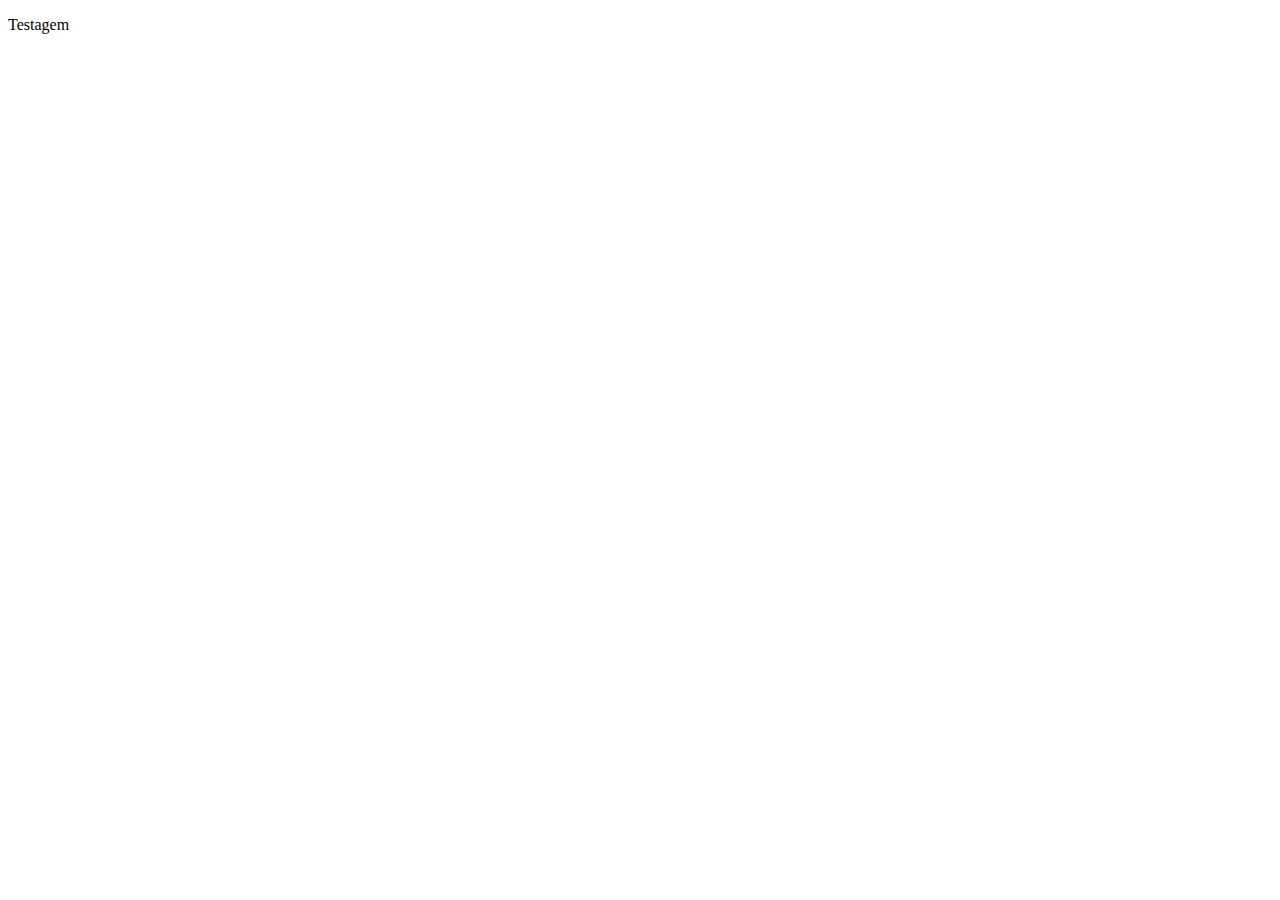
==== teste.html @ 1a7c4827 "Margens" ====
<!doctype html>
<html lang="en">

<head>
  <title>Diego Mariano</title>
  <!-- Required meta tags -->
  <meta charset="utf-8">
  <meta name="viewport" content="width=device-width, initial-scale=1, shrink-to-fit=no">

  <!-- Bootstrap CSS v5.2.1 -->
  <link href="https://cdn.jsdelivr.net/npm/bootstrap@5.2.1/dist/css/bootstrap.min.css" rel="stylesheet"
    integrity="sha384-iYQeCzEYFbKjA/T2uDLTpkwGzCiq6soy8tYaI1GyVh/UjpbCx/TYkiZhlZB6+fzT" crossorigin="anonymous">

</head>

<body>

    <div class="container">
        <p class="display-1 bg-light border border-primary border-5 my-5 mx-5">Testagem</p>
    </div>

  <header>
    <!-- place navbar here -->
  </header>
  <main>

  </main>
  <footer>
    <!-- place footer here -->
  </footer>
  <!-- Bootstrap JavaScript Libraries -->
  <script src="https://cdn.jsdelivr.net/npm/@popperjs/core@2.11.6/dist/umd/popper.min.js"
    integrity="sha384-oBqDVmMz9ATKxIep9tiCxS/Z9fNfEXiDAYTujMAeBAsjFuCZSmKbSSUnQlmh/jp3" crossorigin="anonymous">
  </script>

  <script src="https://cdn.jsdelivr.net/npm/bootstrap@5.2.1/dist/js/bootstrap.min.js"
    integrity="sha384-7VPbUDkoPSGFnVtYi0QogXtr74QeVeeIs99Qfg5YCF+TidwNdjvaKZX19NZ/e6oz" crossorigin="anonymous">
  </script>
</body>

</html>
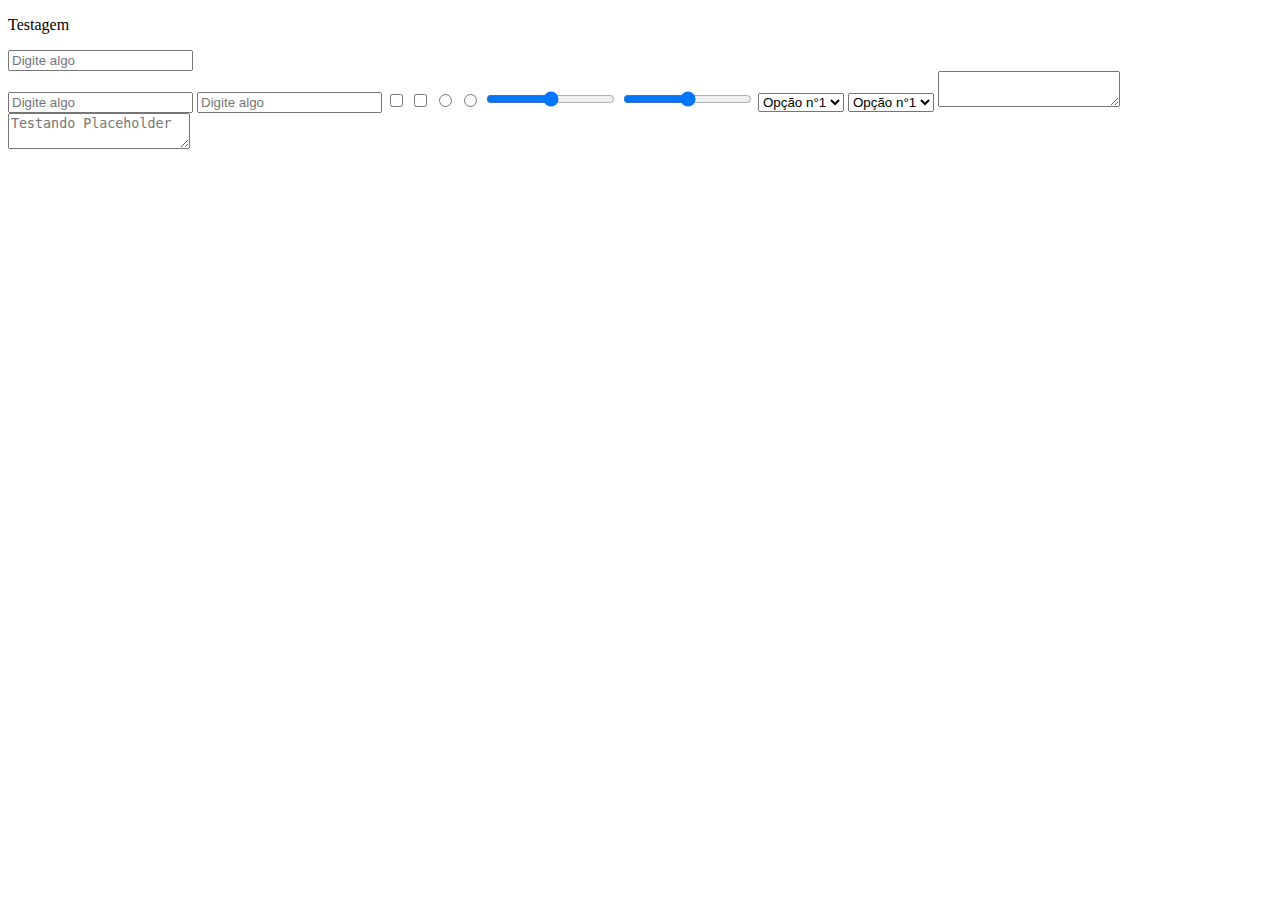
==== commit 59faacd9: "Formulários" ====
--- a/teste.html
+++ b/teste.html
@@ -17,7 +17,38 @@
 
     <div class="container">
         <p class="display-1 bg-light border border-primary border-5 my-5 mx-5">Testagem</p>
+        <input type="text" placeholder="Digite algo" class="form-control">
     </div>
+
+    <form>
+        <input type="text" placeholder="Digite algo">
+        <input type="text" placeholder="Digite algo" class="form-control">
+        <input type="checkbox">
+        <input type="checkbox" class="form-check-input">
+        
+        <input type="radio">
+        <input type="radio" class="form-check-input">
+
+        <input type="range">
+        <input type="range" class="form-range">
+
+        <select class="">
+            <option>Opção n°1</option>
+            <option>Opção n°2</option>
+            <option>Opção n°3</option>
+        </select>
+        
+        <select class="form-select">
+            <option>Opção n°1</option>
+            <option>Opção n°2</option>
+            <option>Opção n°3</option>
+        </select>
+
+        <textarea></textarea>
+        <textarea placeholder="Testando Placeholder" class="form-control"></textarea>
+
+
+    </form>
 
   <header>
     <!-- place navbar here -->
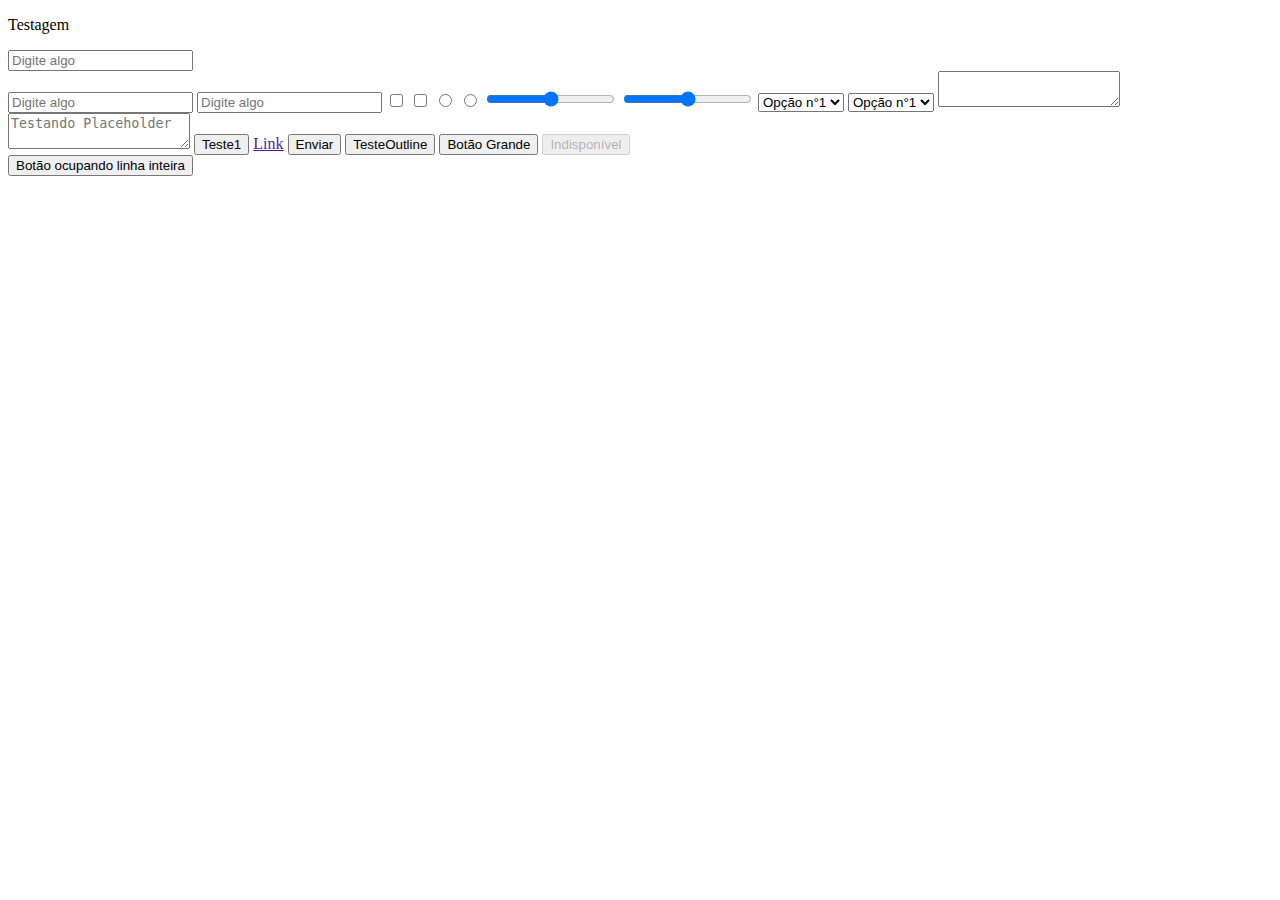
==== commit 229ceab0: "Botões" ====
--- a/teste.html
+++ b/teste.html
@@ -21,6 +21,9 @@
     </div>
 
     <form>
+
+        <!---------------------- FORMULÁRIOS ------------------------------->
+
         <input type="text" placeholder="Digite algo">
         <input type="text" placeholder="Digite algo" class="form-control">
         <input type="checkbox">
@@ -32,7 +35,7 @@
         <input type="range">
         <input type="range" class="form-range">
 
-        <select class="">
+        <select>
             <option>Opção n°1</option>
             <option>Opção n°2</option>
             <option>Opção n°3</option>
@@ -46,6 +49,20 @@
 
         <textarea></textarea>
         <textarea placeholder="Testando Placeholder" class="form-control"></textarea>
+
+        <!---------------------- BOTÕES ------------------------------->
+        <button class="btn btn-primary">Teste1</button>
+        <a href="" class="btn btn-secondary">Link</a>
+        <input type="submit" class="btn btn-success" value="Enviar">
+        <button class="btn btn-outline-warning">TesteOutline</button><!--OUTLINE-->
+        <button class="btn btn-lg btn-dark">Botão Grande</button><!-- sm[small] / lg[large]-->
+        <button class="btn btn-sm btn-primary" disabled>Indisponível</button>
+        
+        <div class="d-grid">
+            <button class="btn btn-danger">Botão ocupando linha inteira</button>
+        </div>
+
+        
 
 
     </form>
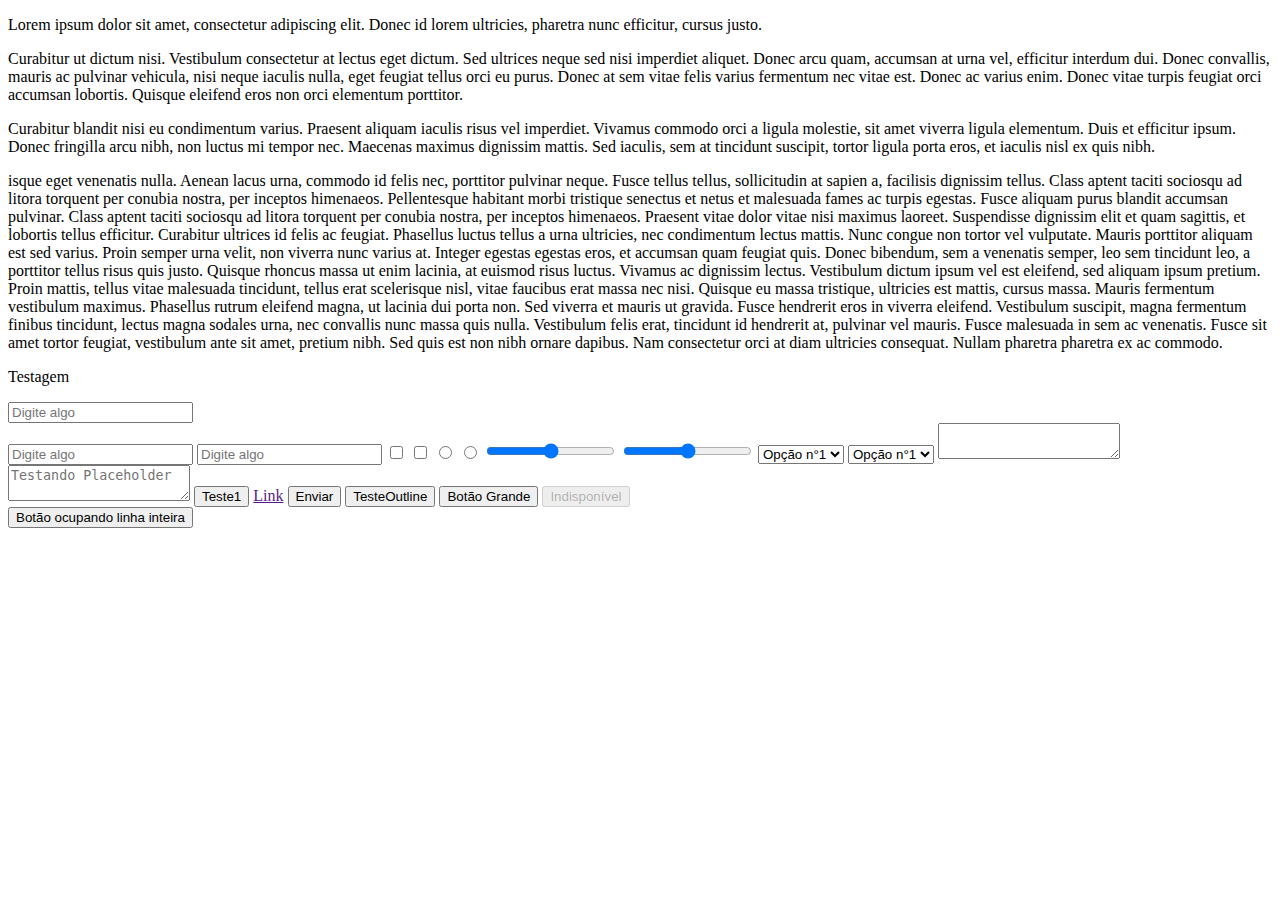
==== commit ab7d46af: "Tipografia" ====
--- a/teste.html
+++ b/teste.html
@@ -14,6 +14,25 @@
 </head>
 
 <body>
+
+    <p class="text-end text-danger display-4">Lorem ipsum dolor sit amet, consectetur adipiscing elit. Donec id lorem ultricies, pharetra nunc efficitur, cursus justo.</p> 
+    <p class="text-center text-primary">Curabitur ut dictum nisi. Vestibulum consectetur at lectus eget dictum. Sed ultrices neque sed nisi imperdiet aliquet.
+        Donec arcu quam, accumsan at urna vel, efficitur interdum dui. Donec convallis, mauris ac pulvinar vehicula, nisi neque iaculis
+        nulla, eget feugiat tellus orci eu purus. Donec at sem vitae felis varius fermentum nec vitae est. Donec ac varius enim.
+        Donec vitae turpis feugiat orci accumsan lobortis. Quisque eleifend eros non orci elementum porttitor.</p>
+    <p class="text-muted small">
+        Curabitur blandit nisi eu condimentum varius. Praesent aliquam iaculis risus vel imperdiet.
+        Vivamus commodo orci a ligula molestie, sit amet viverra ligula elementum. Duis et efficitur ipsum.
+        Donec fringilla arcu nibh, non luctus mi tempor nec. Maecenas maximus dignissim mattis. 
+        Sed iaculis, sem at tincidunt suscipit, tortor ligula porta eros, et iaculis nisl ex quis nibh.</p>
+
+    <p>isque eget venenatis nulla. Aenean lacus urna, commodo id felis nec, porttitor pulvinar neque. Fusce tellus tellus, sollicitudin at sapien a, facilisis dignissim tellus. Class aptent taciti sociosqu ad litora torquent per conubia nostra, per inceptos himenaeos. Pellentesque habitant morbi tristique senectus et netus et malesuada fames ac turpis egestas. Fusce aliquam purus blandit accumsan pulvinar. Class aptent taciti sociosqu ad litora torquent per conubia nostra, per inceptos himenaeos. Praesent vitae dolor vitae nisi maximus laoreet. Suspendisse dignissim elit et quam sagittis, et lobortis tellus efficitur. Curabitur ultrices id felis ac feugiat. Phasellus luctus tellus a urna ultricies, nec condimentum lectus mattis. Nunc congue non tortor vel vulputate. Mauris porttitor aliquam est sed varius. Proin semper urna velit, non viverra nunc varius at.
+
+Integer egestas egestas eros, et accumsan quam feugiat quis. Donec bibendum, sem a venenatis semper, leo sem tincidunt leo, a porttitor tellus risus quis justo. Quisque rhoncus massa ut enim lacinia, at euismod risus luctus. Vivamus ac dignissim lectus. Vestibulum dictum ipsum vel est eleifend, sed aliquam ipsum pretium. Proin mattis, tellus vitae malesuada tincidunt, tellus erat scelerisque nisl, vitae faucibus erat massa nec nisi. Quisque eu massa tristique, ultricies est mattis, cursus massa. Mauris fermentum vestibulum maximus. Phasellus rutrum eleifend magna, ut lacinia dui porta non. Sed viverra et mauris ut gravida. Fusce hendrerit eros in viverra eleifend.
+
+Vestibulum suscipit, magna fermentum finibus tincidunt, lectus magna sodales urna, nec convallis nunc massa quis nulla. Vestibulum felis erat, tincidunt id hendrerit at, pulvinar vel mauris. Fusce malesuada in sem ac venenatis. Fusce sit amet tortor feugiat, vestibulum ante sit amet, pretium nibh. Sed quis est non nibh ornare dapibus. Nam consectetur orci at diam ultricies consequat. Nullam pharetra pharetra ex ac commodo.
+
+    </p>
 
     <div class="container">
         <p class="display-1 bg-light border border-primary border-5 my-5 mx-5">Testagem</p>
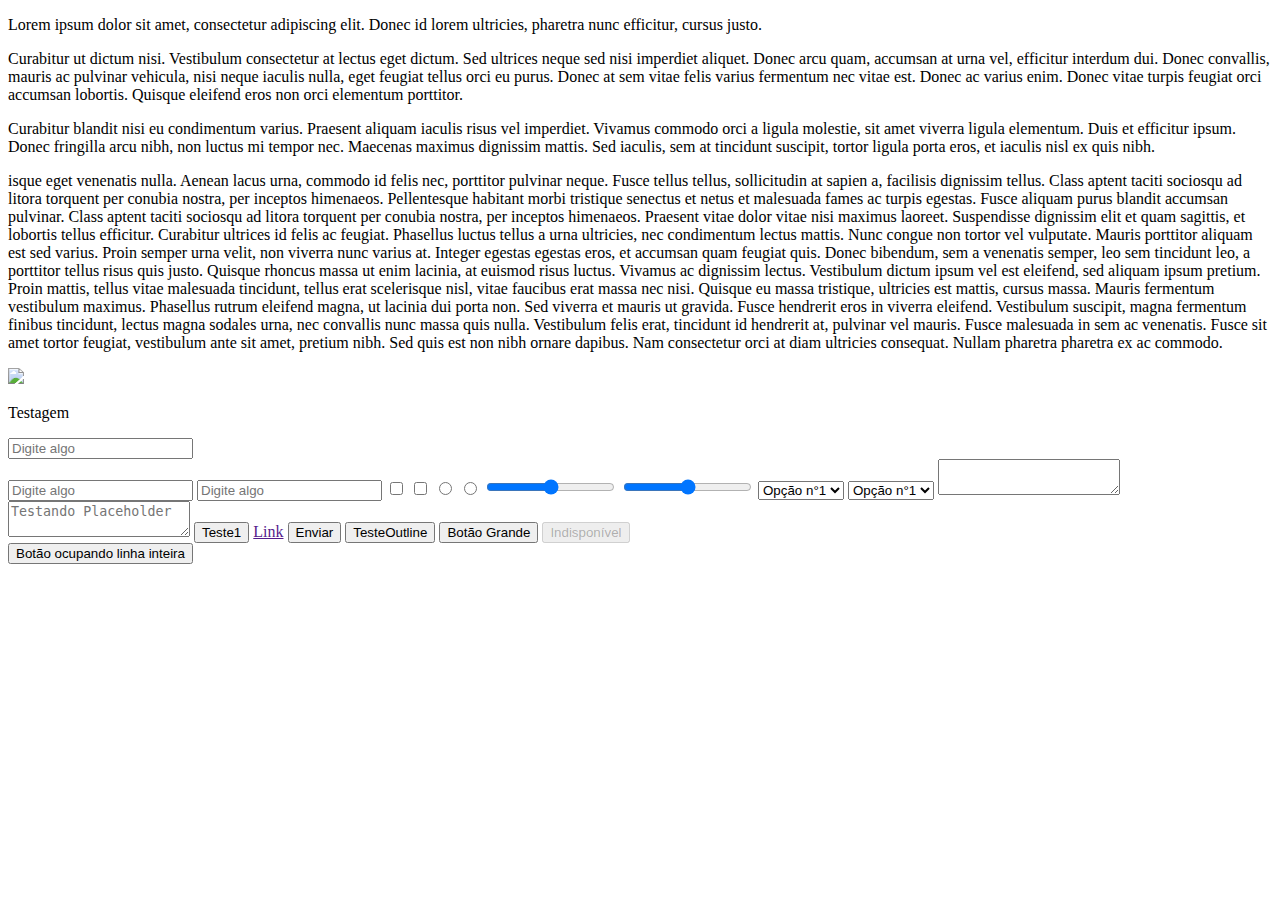
==== commit 532c25bb: "Imagens" ====
--- a/teste.html
+++ b/teste.html
@@ -31,8 +31,11 @@
 Integer egestas egestas eros, et accumsan quam feugiat quis. Donec bibendum, sem a venenatis semper, leo sem tincidunt leo, a porttitor tellus risus quis justo. Quisque rhoncus massa ut enim lacinia, at euismod risus luctus. Vivamus ac dignissim lectus. Vestibulum dictum ipsum vel est eleifend, sed aliquam ipsum pretium. Proin mattis, tellus vitae malesuada tincidunt, tellus erat scelerisque nisl, vitae faucibus erat massa nec nisi. Quisque eu massa tristique, ultricies est mattis, cursus massa. Mauris fermentum vestibulum maximus. Phasellus rutrum eleifend magna, ut lacinia dui porta non. Sed viverra et mauris ut gravida. Fusce hendrerit eros in viverra eleifend.
 
 Vestibulum suscipit, magna fermentum finibus tincidunt, lectus magna sodales urna, nec convallis nunc massa quis nulla. Vestibulum felis erat, tincidunt id hendrerit at, pulvinar vel mauris. Fusce malesuada in sem ac venenatis. Fusce sit amet tortor feugiat, vestibulum ante sit amet, pretium nibh. Sed quis est non nibh ornare dapibus. Nam consectetur orci at diam ultricies consequat. Nullam pharetra pharetra ex ac commodo.
+    </p>
 
-    </p>
+    <div class="container mt-4 col-6">
+    <img src="	https://cdn.pixabay.com/photo/2016/11/01/22/34/dirt-road-1789903_960_720.jpg" class="img-thumbnail shadow-lg img-fluid">
+    </div>
 
     <div class="container">
         <p class="display-1 bg-light border border-primary border-5 my-5 mx-5">Testagem</p>
